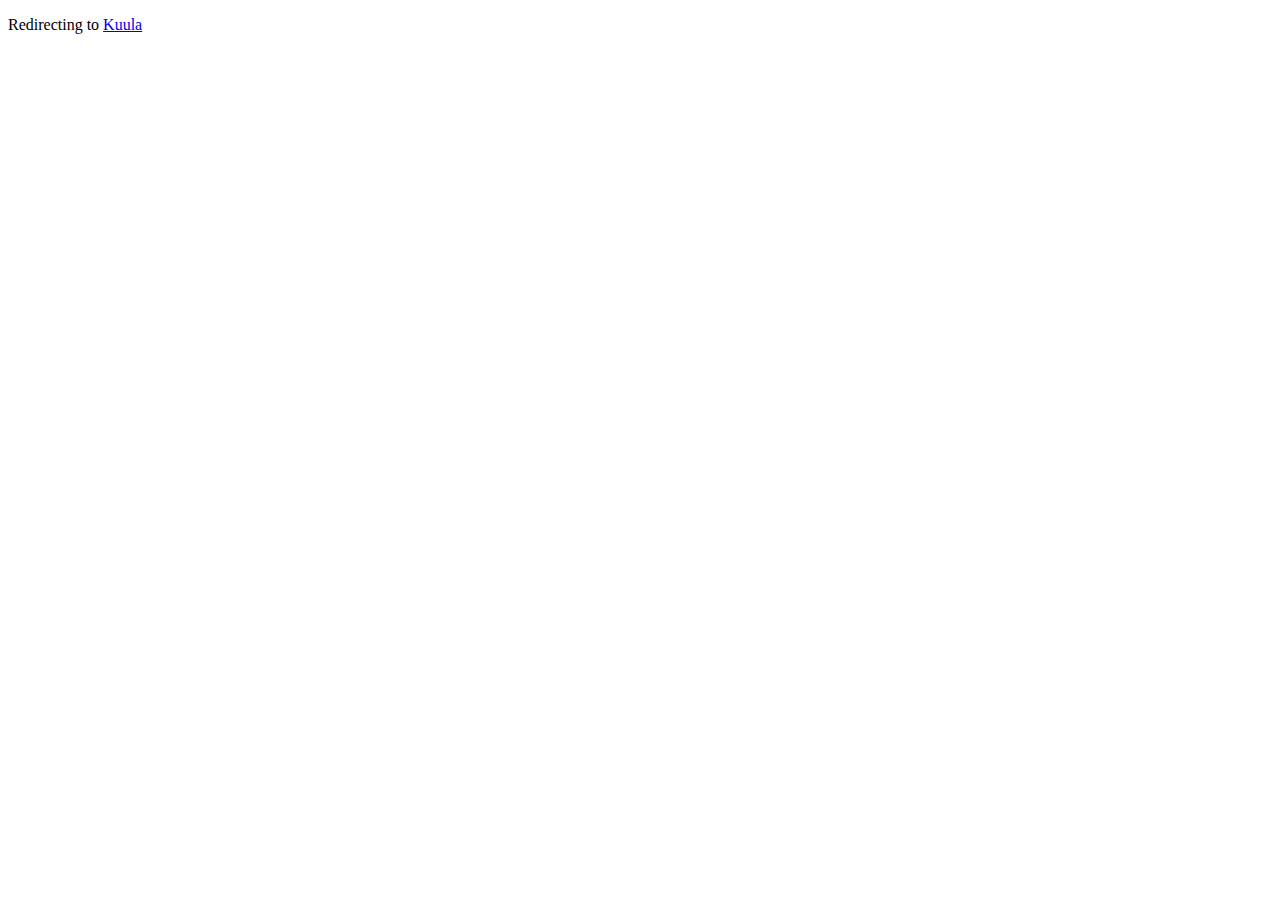
==== mantz.html @ b1f9dfd4 "redirect mantz" ====
<!DOCTYPE html>
<html>
    <head>
        <title>Mantz Rd</title>
     <meta charset="UTF-8" />
     <meta http-equiv="refresh" content="3; URL=https://kuula.co/share/collection/79yp2?logo=1&info=1&logosize=200&fs=1&vr=1&initload=0&thumbs=-1" />
   </head>
   <body>
     <p>Redirecting to <a href="https://kuula.co/share/collection/79yp2?logo=1&info=1&logosize=200&fs=1&vr=1&initload=0&thumbs=-1">Kuula</a></p>
   </body>
</html>
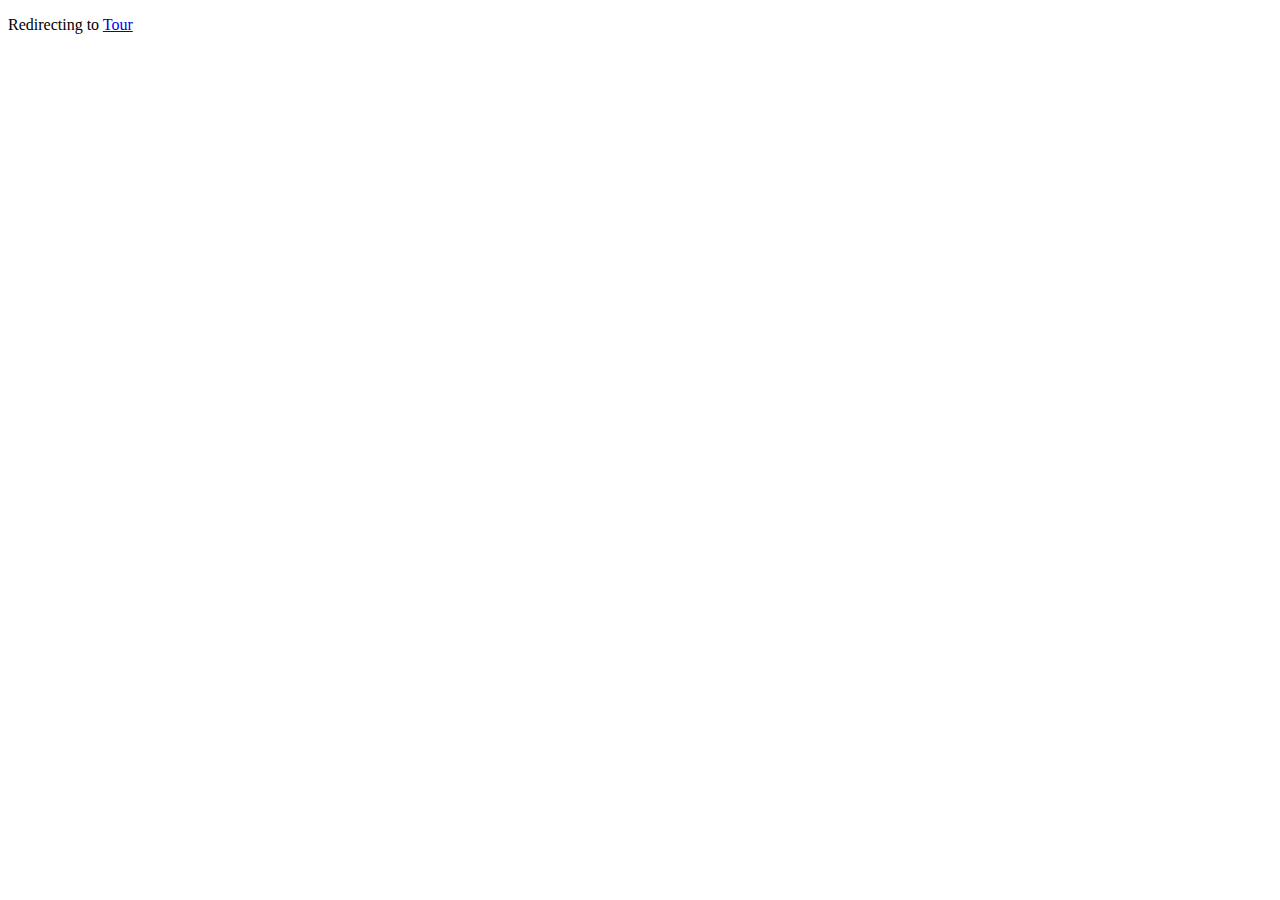
==== commit e24da8f7: "changed "kuula" to "tour"" ====
--- a/mantz.html
+++ b/mantz.html
@@ -7,6 +7,6 @@
      <meta http-equiv="refresh" content="3; URL=https://kuula.co/share/collection/79yp2?logo=1&info=1&logosize=200&fs=1&vr=1&initload=0&thumbs=-1" />
    </head>
    <body>
-     <p>Redirecting to <a href="https://kuula.co/share/collection/79yp2?logo=1&info=1&logosize=200&fs=1&vr=1&initload=0&thumbs=-1">Kuula</a></p>
+     <p>Redirecting to <a href="https://kuula.co/share/collection/79yp2?logo=1&info=1&logosize=200&fs=1&vr=1&initload=0&thumbs=-1">Tour</a></p>
    </body>
 </html>
